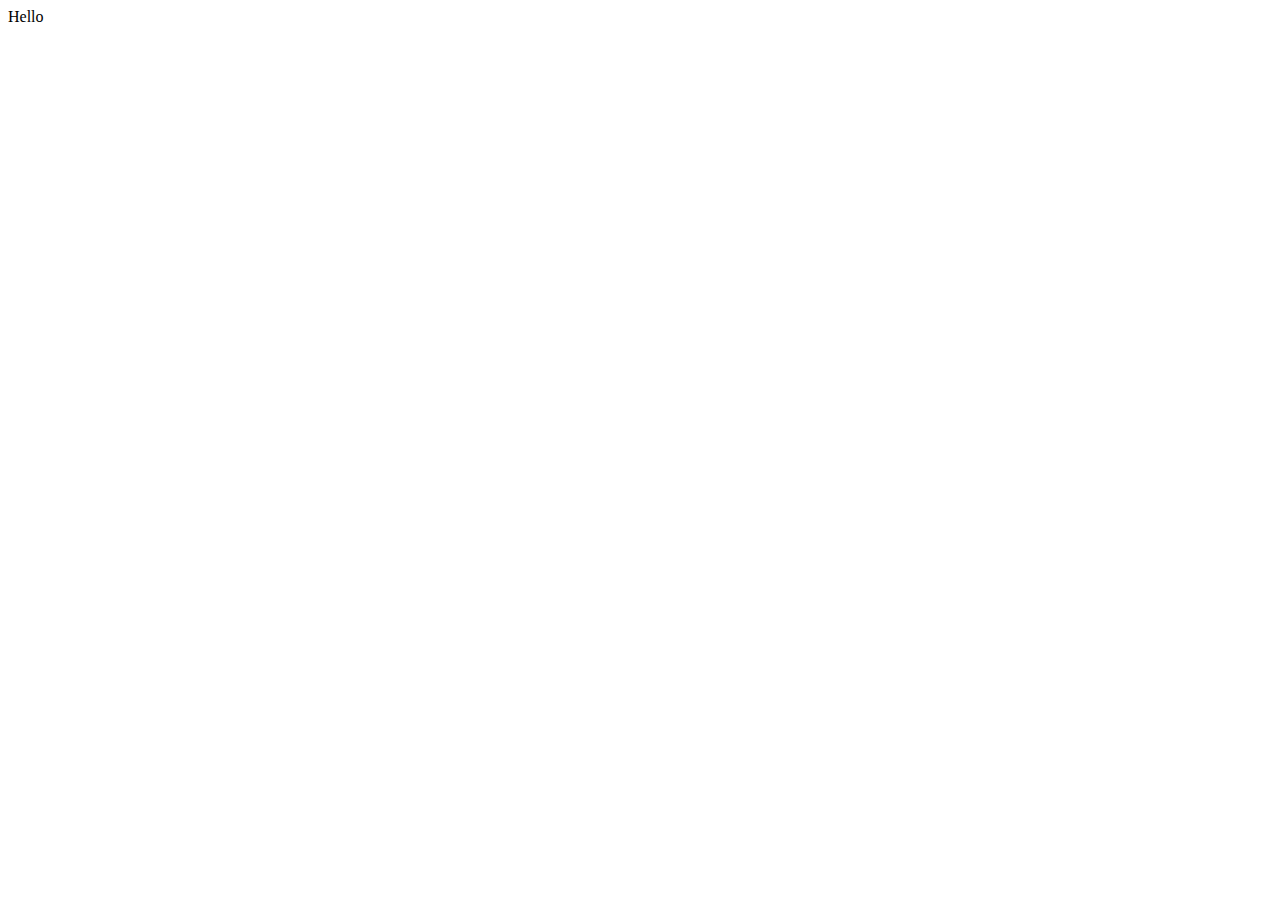
==== index.html @ 014e7ad1 "Create index.html" ====
<!DOCTYPE html>
<html lang="en">
<head>
	<meta charset="UTF-8">
	<meta name="viewport" content="width=, initial-scale=1.0">
	<meta http-equiv="X-UA-Compatible" content="ie=edge">
	<title>Helloooo</title>
</head>
<body>
	Hello
</body>
</html>
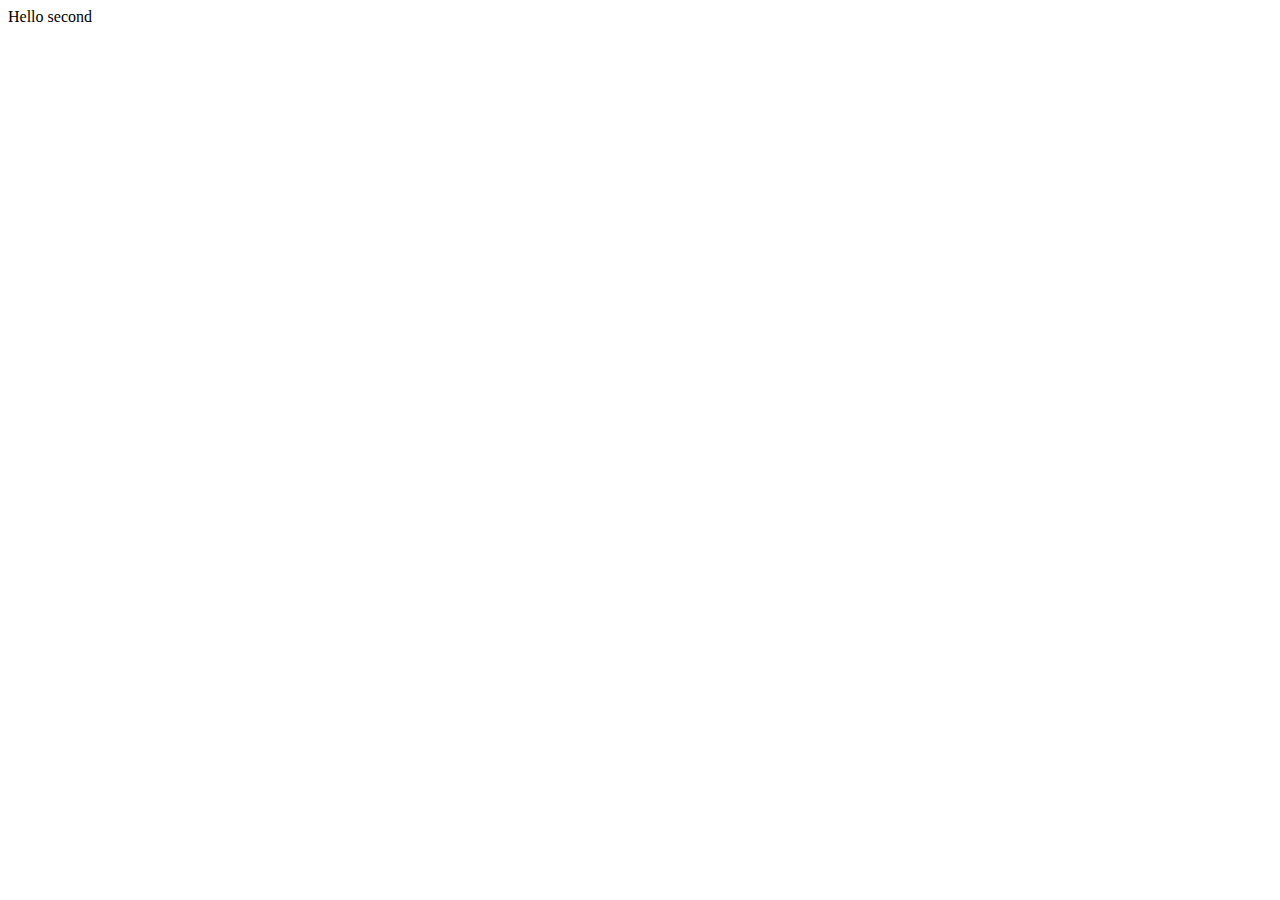
==== commit 7d504e47: "ggg" ====
--- a/index.html
+++ b/index.html
@@ -7,6 +7,6 @@
 	<title>Helloooo</title>
 </head>
 <body>
-	Hello
+	Hello second
 </body>
 </html>